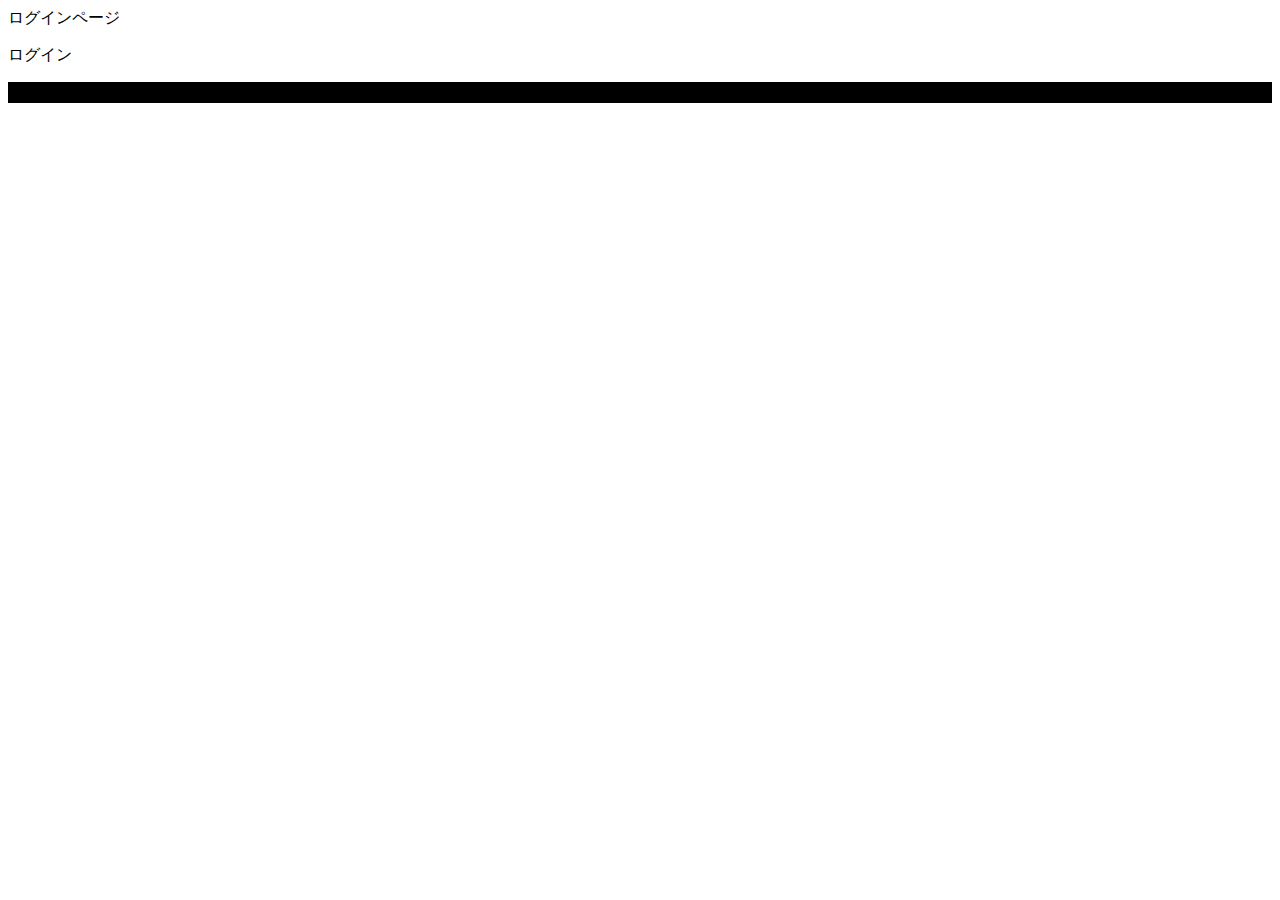
==== homePage/login.html @ f2f713fb "sign_in" ====
<!DOCTYPE html>
<html lang="ja" target="_blank">
    <head>
        <meta charset="UTF-8"/>
        <meta name="robots" content="nofollow" />
        <title>みーちゃんみお王国 - ログイン</title>
        <link rel="stylesheet" type="text/css" href="./css/styles.css"/>
        <meta name="viewport" content="width=device-width,initial-scale=1"/>
        <style>
            </style>
        <script>
            var user_data = JSON.parse(decodeURIComponent(localStorage.getItem("michanmio_user_data")) );
                //localStorage.removeItem("michanmio_user_data");
                /*
                 var userData = {
                 title:"名無し",
                 password:"1234",
                 is_login:false,
                 };
                 */
        /*
            var encodeJson = encodeURIComponent(JSON.stringify(userData));
            alert(encodeJson);
            userData = JSON.parse( decodeURIComponent(encodeJson) );
            alert(userData)
            localStorage.setItem('michanmio_user_data', encodeJson);
        */
            </script>
    </head>
    <body>
        ログインページ
        <header>
            <nav>
                <menu>
                    <script>
                        if (user_data.is_login) {
                            window.location = "index.html"
                        }
                        else {
                            document.write('<a href="./index.html" rel="nofollow">top</a>');
                        }
                    
                        function login () {
                            user_data.is_login = true;
                        }
                    
                    </script>
                </menu>
            </nav>
        </header>
        
        <div>
            <div style="width:80%;background-color" onClick="login()">ログイン</div>
        </div>
        
        <footer>
            <nav>
                <menu>
                </menu>
            </nav>
            <div style="clear:both;text-align:center;background-color:black">
                &copy; 2011 - <script>
                    var newDate = new Date();
                        //年・月・日・曜日を取得する
                        var year = newDate.getFullYear();
                        document.write(year);
                    </script> みーちゃんみお王国 制作委員会
            </div>
        </footer>
    </body>
</html>
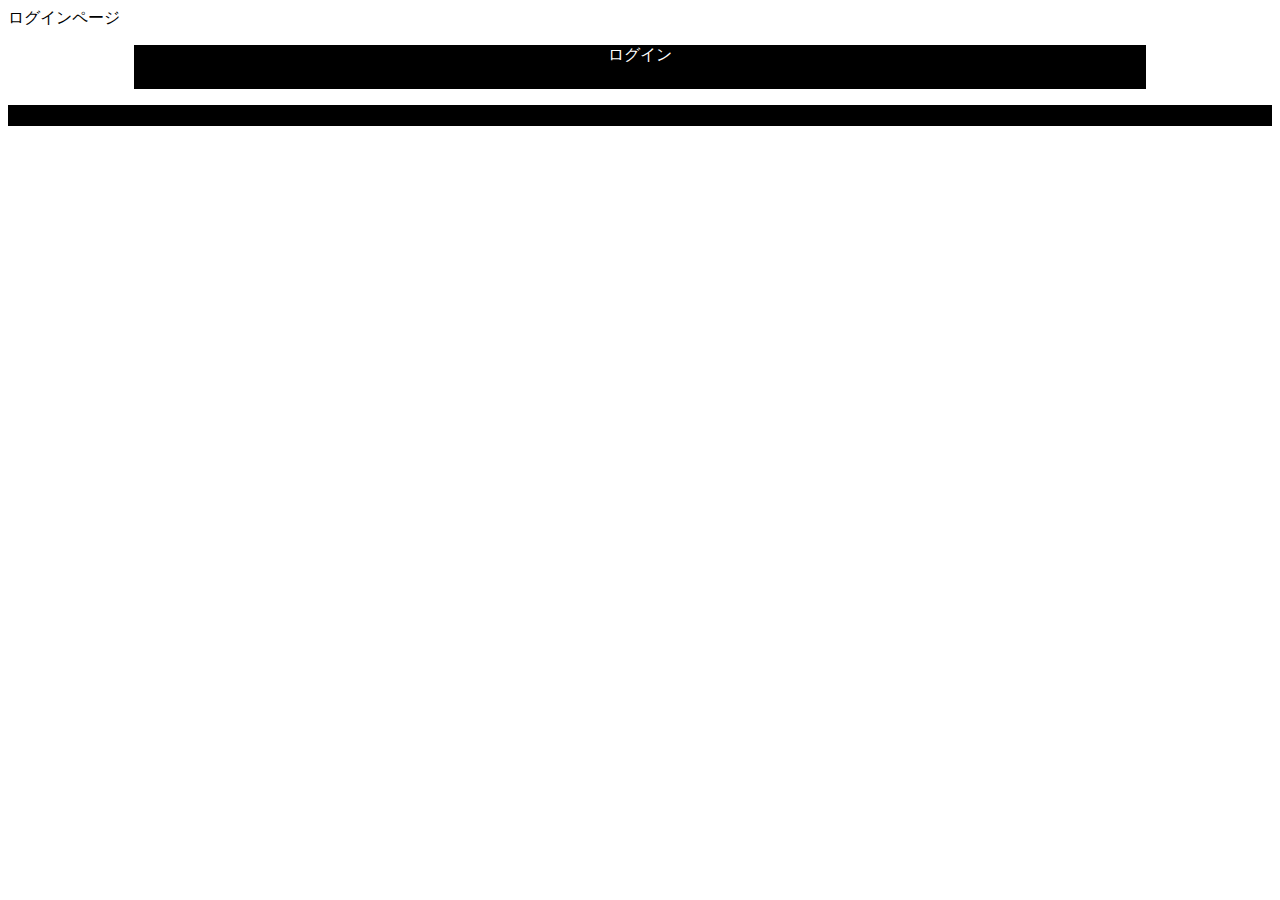
==== commit 9b8be80c: "Merge 252e807c99dea53a729d55444cc5c0951131fd36 into 61dd6700ec74ea64d0038c7d8a97aa0399b62d77" ====
--- a/homePage/login.html
+++ b/homePage/login.html
@@ -32,16 +32,21 @@
         <header>
             <nav>
                 <menu>
+                    <span id="nav_menu_top"></span>
                     <script>
-                        if (user_data.is_login) {
-                            window.location = "index.html"
+                        var nav_menu_top = document.getElementById("nav_menu_top");
+                        function setLogin() {
+                            if (user_data.is_login) {
+                                window.location = "index.html"
+                            }
+                            else {
+                                nav_menu_top.innerHTML = '<a href="./index.html" rel="nofollow">top</a>';
+                            }
                         }
-                        else {
-                            document.write('<a href="./index.html" rel="nofollow">top</a>');
-                        }
-                    
+                    setLogin()
                         function login () {
                             user_data.is_login = true;
+                            setLogin()
                         }
                     
                     </script>
@@ -50,7 +55,7 @@
         </header>
         
         <div>
-            <div style="width:80%;background-color" onClick="login()">ログイン</div>
+            <div style="width:80%;margin:auto;background-color:black;color:white;height:44px;text-align:center;" onClick="login()">ログイン</div>
         </div>
         
         <footer>
